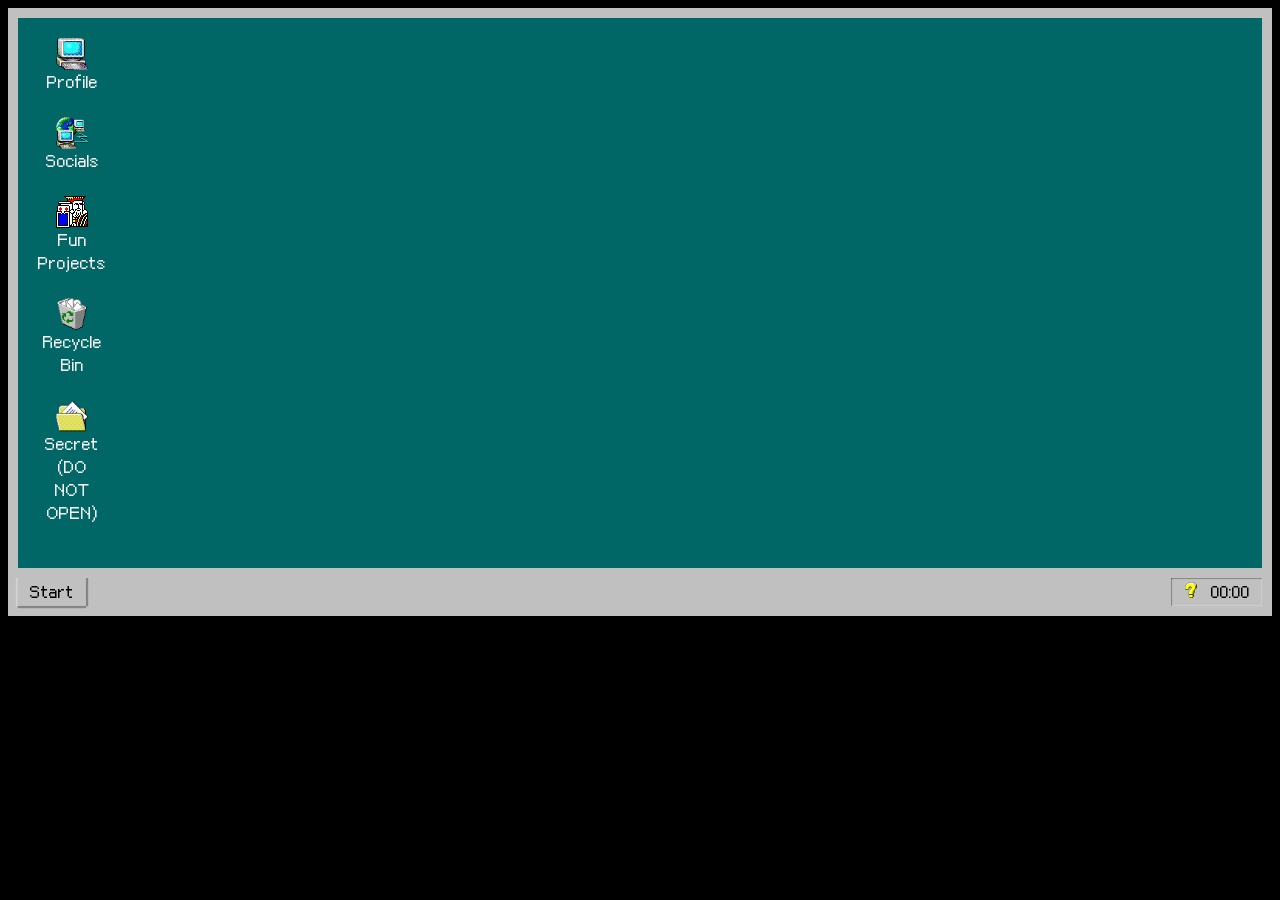
==== index.html @ 9e20bcb1 "more readme and adjust the code to align with the readme" ====
<!DOCTYPE html>
<html lang="en">
  <head>
    <meta charset="UTF-8" />
    <meta name="viewport" content="width=device-width, initial-scale=1.0" />

    <title>My Computer</title>
    <meta name="description" content="Access My Computer" />
    <meta name="keywords" content="profile" />
    <meta name="author" content="Rizky Baihaqy" />

    <meta property="og:title" content="My Computer" />
    <meta property="og:description" content="Access My Computer" />
    <meta
      property="og:image"
      content="https://avatars.githubusercontent.com/u/73181490?v=4"
    />
    <meta property="og:url" content="https://rizkybaihaqy.github.io" />

    <meta name="twitter:card" content="summary_large_image" />
    <meta name="twitter:title" content="My Computer" />
    <meta name="twitter:description" content="Access My Computer" />
    <meta
      name="twitter:image"
      content="https://avatars.githubusercontent.com/u/73181490?v=4"
    />

    <meta name="robots" content="index, follow" />

    <link
      rel="icon"
      href="data:image/svg+xml,<svg xmlns=%22http://www.w3.org/2000/svg%22 viewBox=%220 0 100 100%22><text y=%22.9em%22 font-size=%2290%22>🖥️</text></svg>"
    />

    <link rel="stylesheet" href="styles.css" />
    <script src="scripts.js" defer></script>
  </head>
  <body>
    <main>
      <nav>
        <ul>
          <li>
            <img width="32px" src="assets/computer.png" alt="computer icon" />
            <a href="#profil">Profile</a>
          </li>
          <li>
            <img width="32px" src="assets/network.png" alt="network icon" />
            <a href="#socials">Socials</a>
          </li>
          <li>
            <img width="32px" src="assets/game.png" alt="game icon" />
            <a href="#projects">Fun Projects</a>
          </li>
          <li>
            <img
              width="32px"
              src="assets/recycle-bin.png"
              alt="recycle bin icon"
            />
            <a href="#recycle-bin">Recycle Bin</a>
          </li>
          <li>
            <img width="32px" src="assets/directory.png" alt="directory icon" />
            <a href="#secret">Secret (DO NOT OPEN)</a>
          </li>
        </ul>
      </nav>
      <section id="profil">
        <h2>Profile</h2>
        <article>
          <h3>Hi there</h3>
          <p>
            Do you like React Hooks? me too, let's team up. I like my code to be
            easy to understand and easy to read. Making the code readable like
            English is a satisfaction for me. I had an internship as full stack
            web developer at EEC Indonesia and as software engineer at Nodeflux.
            I'm currently trying to finish my studies at the University of
            Diponegoro. It's not that I'm lazy but I have a lot of things i want
            to do before my student status is over.
          </p>
        </article>
      </section>
      <section id="socials">
        <h2>Socials</h2>
        <article>
          <ul>
            <li>
              <img width="32px" src="assets/linkedin.png" alt="linkedin logo" />
              <a href="https://www.linkedin.com/in/rizkybaihaqy">LinkedIn</a>
            </li>
            <li>
              <img width="32px" src="assets/github.png" alt="github logo" />
              <a href="https://github.com/rizkybaihaqy">Github</a>
            </li>
          </ul>
        </article>
      </section>
      <section id="projects">
        <h2>Fun Projects</h2>
        <article>
          <ul>
            <li>
              <img width="32px" src="" alt="24" />
              <a href="https://rizkybaihaqy.github.io/24/">24 Game</a>
            </li>
            <li>
              <img width="32px" src="" alt="😋" />
              <a href="https://rizkybaihaqy.github.io/masak-apa/">Masak Apa?</a>
            </li>
          </ul>
        </article>
      </section>
      <section id="secret">
        <h2>ERROR</h2>
        <article>
          <h3 style="color: red">ERROR: Something went wrong</h3>
        </article>
      </section>
      <section id="help">
        <h2>About</h2>
        <article>
          <p>
            Created with <mark>HTML</mark>, <mark>CSS</mark>, and a little bit
            of vanilla javascript for fetching data. Inspired by
            <a
              href="https://web.archive.org/web/20200808165448/https://www.linkinpark.com/"
              >Old Linkin Park Website</a
            >
            and of course Windows 95~98. The routing is inspired by
            <a href="https://github.com/cadars/john-doe">cadars/john-doe</a>
            to uses the <mark>#anchor</mark> suffix and the
            <mark>:target</mark> CSS selector to show and hide pages/content.
            Find the source code on
            <a href="https://github.com/rizkybaihaqy/rizkybaihaqy.github.io"
              >my Github.</a
            >
          </p>
        </article>
      </section>
      <section style="display: none"></section>
    </main>
    <footer>
      <a role="button" href="#">Start</a>
      <div>
        <a href="#help">
          <img width="16px" src="assets/help.png" alt="help" />
        </a>
        <time datetime="2023-07-08T16:00:46Z">16:00</time>
      </div>
    </footer>
  </body>
</html>
---- styles.css ----
/* Variables */
:root {
  --light-gray: #e3e3e3;
  --gray: #c0c0c0;
  --dark-gray: #808080;
  --teal: #006666;
  --blue: #000080;
}

/* Font */
@font-face {
  font-family: "px_sans_nouveaux";
  src: url("assets/px_sans_nouveaux.ttf") format("truetype");
}

/* Document */
*,
*::before,
*::after {
  box-sizing: border-box;
  background-repeat: no-repeat;
}
::before,
::after {
  text-decoration: inherit;
  vertical-align: inherit;
}
:where(:root) {
  background-color: black;
  color: white;
  font-family: "px_sans_nouveaux", "Tahoma", "Verdana", sans-serif;
  font-size: 12px;
}

/* Reset */
a,
a:visited {
  color: inherit;
  text-decoration: none;
}

h1,
h2,
h3,
h4,
h5,
h6 {
  margin: 0;
}

/* Globals */
a:focus {
  outline: dashed 1px black;
}

p > a,
p > a:visited {
  color: blue;
  text-decoration: underline;
}

/* Desktop */
main {
  position: relative;
  margin: 0 auto;
  background-color: var(--teal);
  border: var(--gray) solid 10px;
  padding: 20px;
}

/* Icon */
nav {
  width: min-content;
}

ul {
  padding: 0;
  margin: 0;
}

ul > li {
  position: relative;
  list-style-type: none;
  margin-bottom: 2rem;
  display: flex;
  flex-direction: column;
  align-items: center;
  text-align: center;
}

ul > li > a::before {
  content: "";
  position: absolute;
  top: 0px;
  right: 0px;
  bottom: 0px;
  left: 0px;
}

/* Start Menu */
footer {
  display: flex;
  justify-content: space-between;
  align-items: center;
  padding: 0 10px 10px 10px;
  background-color: var(--gray);
  color: #000;
}

footer > a {
  background-color: var(--gray);
  cursor: pointer;
  font-family: inherit;
  border: none;
  padding: 0.2rem 1rem;
  box-shadow: 0px 2px 1px rgba(0, 0, 0, 0.3), 2px 0px 1px rgba(0, 0, 0, 0.3),
    0px -2px 1px rgba(255, 255, 255, 0.3), -2px 0px 1px rgba(255, 255, 255, 0.3);
}

footer > a:hover {
  background-color: var(--light-gray);
  box-shadow: 0px 1px 1px rgba(255, 255, 255, 0.3),
    1px 0px 1px rgba(255, 255, 255, 0.3), 0px -1px 1px rgba(0, 0, 0, 0.3),
    -1px 0px 1px rgba(0, 0, 0, 0.3);
}

footer > div {
  display: flex;
  gap: 1rem;
  align-items: center;
  background-color: var(--gray);
  padding: 0.2rem 1rem;
  box-shadow: inset 0px 1px 1px rgba(0, 0, 0, 0.3),
    inset 1px 0px 1px rgba(0, 0, 0, 0.3),
    inset 0px -1px 1px rgba(255, 255, 255, 0.3),
    inset -1px 0px 1px rgba(255, 255, 255, 0.3);
}

/* Window */
section {
  position: absolute;
  top: 10%;
  left: 10%;
  border: var(--gray) solid 5px;
  background-color: var(--light-gray);
  color: black;
}

section > article {
  max-width: 500px;
  padding: calc(30px + 1rem) 1rem 1rem 1rem;
  box-shadow: inset 0px 23px 1px black, inset 0.5px 0px 1px black,
    inset 0px -2px 1px rgba(255, 255, 255, 0.3),
    inset -2px 0px 1px rgba(255, 255, 255, 0.3);
}

section > article::after {
  content: "File Edit View Help";
  position: absolute;
  top: 30px;
  left: 0px;
  background-color: var(--gray);
  width: 100%;
  font-size: 0.8rem;
  padding: 0.2rem 0.5rem;
}

section > h2 {
  margin: 0;
  font-size: 1rem;
  font-weight: normal;
  color: white;

  background-color: var(--blue);
  padding: 4px;
}

section > article ul {
  display: grid;
  grid-template-columns: 1fr 1fr;
  gap: 1rem;
}

/* Interactivity */
section,
section:target ~ section:last-of-type {
  display: none;
}

section:target,
section:last-of-type {
  display: block;
  scroll-margin-top: 100vh;
}
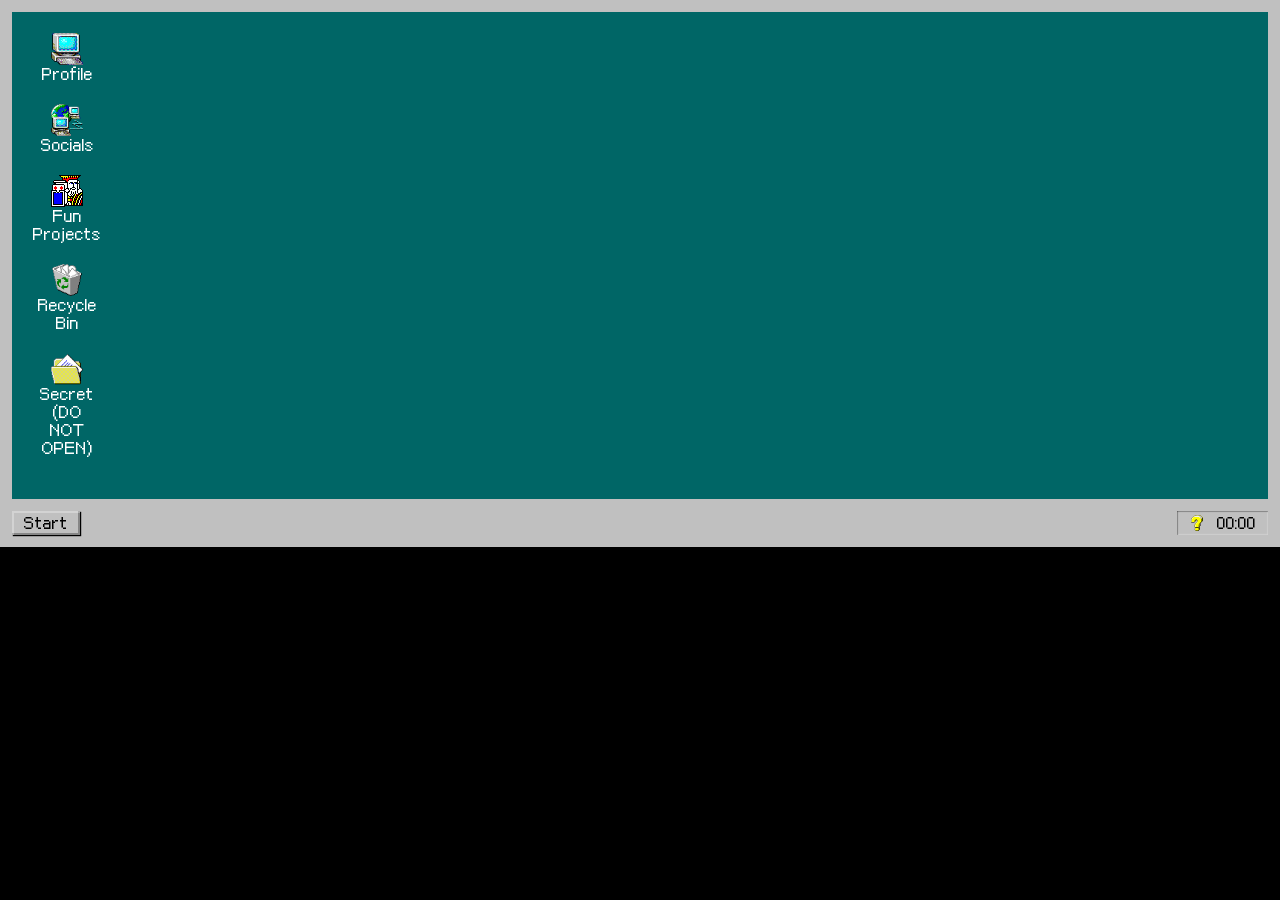
==== commit 2d504d6f: "remove article tag and use section header and main" ====
--- a/index.html
+++ b/index.html
@@ -66,23 +66,29 @@
         </ul>
       </nav>
       <section id="profil">
-        <h2>Profile</h2>
-        <article>
-          <h3>Hi there</h3>
-          <p>
-            Do you like React Hooks? me too, let's team up. I like my code to be
-            easy to understand and easy to read. Making the code readable like
-            English is a satisfaction for me. I had an internship as full stack
-            web developer at EEC Indonesia and as software engineer at Nodeflux.
-            I'm currently trying to finish my studies at the University of
-            Diponegoro. It's not that I'm lazy but I have a lot of things i want
-            to do before my student status is over.
-          </p>
-        </article>
+        <header>
+          <h2>Profile</h2>
+        </header>
+        <main>
+          <article>
+            <h3>Hi there</h3>
+            <p>
+              Do you like React Hooks? me too, let's team up. I like my code to
+              be easy to understand and easy to read. Making the code readable
+              like English is a satisfaction for me. I had an internship as full
+              stack web developer at EEC Indonesia and as software engineer at
+              Nodeflux. I'm currently trying to finish my studies at the
+              University of Diponegoro. It's not that I'm lazy but I have a lot
+              of things i want to do before my student status is over.
+            </p>
+          </article>
+        </main>
       </section>
       <section id="socials">
-        <h2>Socials</h2>
-        <article>
+        <header>
+          <h2>Socials</h2>
+        </header>
+        <main>
           <ul>
             <li>
               <img width="32px" src="assets/linkedin.png" alt="linkedin logo" />
@@ -93,11 +99,13 @@
               <a href="https://github.com/rizkybaihaqy">Github</a>
             </li>
           </ul>
-        </article>
+        </main>
       </section>
       <section id="projects">
-        <h2>Fun Projects</h2>
-        <article>
+        <header>
+          <h2>Fun Projects</h2>
+        </header>
+        <main>
           <ul>
             <li>
               <img width="32px" src="" alt="24" />
@@ -108,17 +116,21 @@
               <a href="https://rizkybaihaqy.github.io/masak-apa/">Masak Apa?</a>
             </li>
           </ul>
-        </article>
+        </main>
       </section>
       <section id="secret">
-        <h2>ERROR</h2>
-        <article>
-          <h3 style="color: red">ERROR: Something went wrong</h3>
-        </article>
+        <header>
+          <h2>ERROR</h2>
+        </header>
+        <main>
+          <p style="color: red">ERROR: Something went wrong</p>
+        </main>
       </section>
       <section id="help">
-        <h2>About</h2>
-        <article>
+        <header>
+          <h2>About</h2>
+        </header>
+        <main>
           <p>
             Created with <mark>HTML</mark>, <mark>CSS</mark>, and a little bit
             of vanilla javascript for fetching data. Inspired by
@@ -135,7 +147,7 @@
               >my Github.</a
             >
           </p>
-        </article>
+        </main>
       </section>
       <section style="display: none"></section>
     </main>
--- a/styles.css
+++ b/styles.css
@@ -5,6 +5,18 @@
   --dark-gray: #808080;
   --teal: #006666;
   --blue: #000080;
+
+  --size-sm: 0.25rem;
+  --size-md: 1rem;
+  --size-lg: 1.75rem;
+
+  --shadow-1: 1px 1px 0px 0.2px rgba(0, 0, 0),
+    inset 1px 1px 0px 1px rgba(255, 255, 255, 0.3),
+    inset -1px -1px 0px 1px rgba(0, 0, 0, 0.3);
+  --shadow-2: inset 0px 1px 1px rgba(0, 0, 0, 0.3),
+    inset 1px 0px 1px rgba(0, 0, 0, 0.3),
+    inset 0px -1px 1px rgba(255, 255, 255, 0.3),
+    inset -1px 0px 1px rgba(255, 255, 255, 0.3);
 }
 
 /* Font */
@@ -18,37 +30,52 @@
 *::before,
 *::after {
   box-sizing: border-box;
-  background-repeat: no-repeat;
-}
-::before,
-::after {
-  text-decoration: inherit;
-  vertical-align: inherit;
-}
-:where(:root) {
-  background-color: black;
-  color: white;
-  font-family: "px_sans_nouveaux", "Tahoma", "Verdana", sans-serif;
-  font-size: 12px;
-}
-
-/* Reset */
-a,
-a:visited {
-  color: inherit;
-  text-decoration: none;
-}
-
+}
+
+* {
+  margin: 0;
+  padding: 0;
+  border: 0;
+  font-size: 100%;
+  font: inherit;
+  vertical-align: baseline;
+}
+
+body {
+  line-height: 1.5;
+  -webkit-font-smoothing: antialiased;
+}
+
+img,
+picture,
+video,
+canvas,
+svg {
+  display: block;
+  max-width: 100%;
+}
+
+p,
 h1,
 h2,
 h3,
 h4,
 h5,
 h6 {
-  margin: 0;
-}
-
-/* Globals */
+  overflow-wrap: break-word;
+}
+
+ol,
+ul {
+  list-style: none;
+}
+
+a,
+a:visited {
+  color: inherit;
+  text-decoration: none;
+}
+
 a:focus {
   outline: dashed 1px black;
 }
@@ -59,13 +86,20 @@
   text-decoration: underline;
 }
 
+/* Root */
+:where(:root) {
+  background-color: black;
+  color: white;
+  font-family: "px_sans_nouveaux", "Tahoma", "Verdana", sans-serif;
+  font-size: 12px;
+}
+
 /* Desktop */
 main {
   position: relative;
-  margin: 0 auto;
   background-color: var(--teal);
-  border: var(--gray) solid 10px;
-  padding: 20px;
+  border: var(--gray) solid var(--size-md);
+  padding: var(--size-lg);
 }
 
 /* Icon */
@@ -73,15 +107,9 @@
   width: min-content;
 }
 
-ul {
-  padding: 0;
-  margin: 0;
-}
-
 ul > li {
   position: relative;
-  list-style-type: none;
-  margin-bottom: 2rem;
+  margin-bottom: var(--size-lg);
   display: flex;
   flex-direction: column;
   align-items: center;
@@ -91,49 +119,40 @@
 ul > li > a::before {
   content: "";
   position: absolute;
-  top: 0px;
-  right: 0px;
-  bottom: 0px;
-  left: 0px;
-}
-
-/* Start Menu */
+  top: 0;
+  right: 0;
+  bottom: 0;
+  left: 0;
+}
+
+/* Taskbar */
 footer {
   display: flex;
   justify-content: space-between;
   align-items: center;
-  padding: 0 10px 10px 10px;
-  background-color: var(--gray);
-  color: #000;
+  padding: 0 var(--size-md) var(--size-md) var(--size-md);
+  background-color: var(--gray);
+  color: black;
 }
 
 footer > a {
   background-color: var(--gray);
-  cursor: pointer;
-  font-family: inherit;
-  border: none;
-  padding: 0.2rem 1rem;
-  box-shadow: 0px 2px 1px rgba(0, 0, 0, 0.3), 2px 0px 1px rgba(0, 0, 0, 0.3),
-    0px -2px 1px rgba(255, 255, 255, 0.3), -2px 0px 1px rgba(255, 255, 255, 0.3);
+  padding: var(--size-sm) var(--size-md);
+  box-shadow: var(--shadow-1);
 }
 
 footer > a:hover {
   background-color: var(--light-gray);
-  box-shadow: 0px 1px 1px rgba(255, 255, 255, 0.3),
-    1px 0px 1px rgba(255, 255, 255, 0.3), 0px -1px 1px rgba(0, 0, 0, 0.3),
-    -1px 0px 1px rgba(0, 0, 0, 0.3);
+  box-shadow: var(--shadow-2);
 }
 
 footer > div {
   display: flex;
-  gap: 1rem;
+  gap: var(--size-md);
   align-items: center;
   background-color: var(--gray);
-  padding: 0.2rem 1rem;
-  box-shadow: inset 0px 1px 1px rgba(0, 0, 0, 0.3),
-    inset 1px 0px 1px rgba(0, 0, 0, 0.3),
-    inset 0px -1px 1px rgba(255, 255, 255, 0.3),
-    inset -1px 0px 1px rgba(255, 255, 255, 0.3);
+  padding: var(--size-sm) var(--size-md);
+  box-shadow: var(--shadow-2);
 }
 
 /* Window */
@@ -141,44 +160,43 @@
   position: absolute;
   top: 10%;
   left: 10%;
-  border: var(--gray) solid 5px;
+  border: var(--gray) solid var(--size-sm);
   background-color: var(--light-gray);
   color: black;
 }
 
-section > article {
-  max-width: 500px;
-  padding: calc(30px + 1rem) 1rem 1rem 1rem;
-  box-shadow: inset 0px 23px 1px black, inset 0.5px 0px 1px black,
-    inset 0px -2px 1px rgba(255, 255, 255, 0.3),
-    inset -2px 0px 1px rgba(255, 255, 255, 0.3);
-}
-
-section > article::after {
+section > header {
+  color: white;
+  background-color: var(--blue);
+  padding: var(--size-sm);
+}
+
+section > main {
+  max-width: 60ch;
+  position: relative;
+  padding: calc(var(--size-lg) + var(--size-md)) var(--size-md) var(--size-md)
+    var(--size-md);
+  background-color: var(--gray);
+  border: none;
+  box-shadow: var(--shadow-2);
+}
+
+section > main::after {
   content: "File Edit View Help";
   position: absolute;
-  top: 30px;
-  left: 0px;
+  top: 0;
+  left: 0;
   background-color: var(--gray);
   width: 100%;
+  height: var(--size-lg);
   font-size: 0.8rem;
-  padding: 0.2rem 0.5rem;
-}
-
-section > h2 {
-  margin: 0;
-  font-size: 1rem;
-  font-weight: normal;
-  color: white;
-
-  background-color: var(--blue);
-  padding: 4px;
-}
-
-section > article ul {
+  padding: var(--size-sm) var(--size-sm);
+}
+
+section > main ul {
   display: grid;
   grid-template-columns: 1fr 1fr;
-  gap: 1rem;
+  gap: var(--size-md);
 }
 
 /* Interactivity */
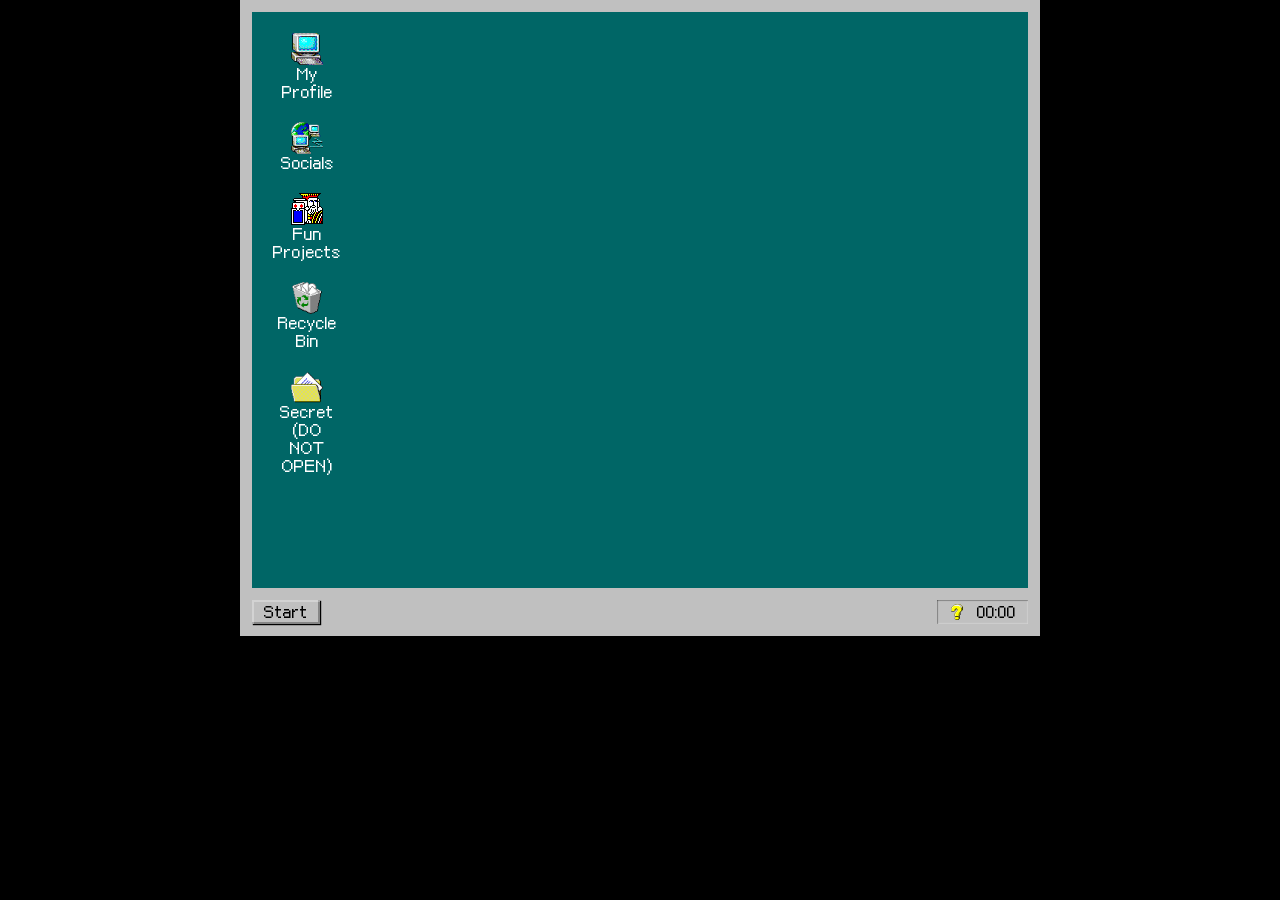
==== commit 43c5625f: "add picture and add contenteditable" ====
--- a/index.html
+++ b/index.html
@@ -1,164 +1,150 @@
 <!DOCTYPE html>
 <html lang="en">
-  <head>
-    <meta charset="UTF-8" />
-    <meta name="viewport" content="width=device-width, initial-scale=1.0" />
 
-    <title>My Computer</title>
-    <meta name="description" content="Access My Computer" />
-    <meta name="keywords" content="profile" />
-    <meta name="author" content="Rizky Baihaqy" />
+<head>
+  <meta charset="UTF-8">
+  <meta name="viewport" content="width=device-width, initial-scale=1.0">
 
-    <meta property="og:title" content="My Computer" />
-    <meta property="og:description" content="Access My Computer" />
-    <meta
-      property="og:image"
-      content="https://avatars.githubusercontent.com/u/73181490?v=4"
-    />
-    <meta property="og:url" content="https://rizkybaihaqy.github.io" />
+  <title>My Computer</title>
+  <meta name="description" content="Access My Computer">
+  <meta name="keywords" content="profile">
+  <meta name="author" content="Rizky Baihaqy">
 
-    <meta name="twitter:card" content="summary_large_image" />
-    <meta name="twitter:title" content="My Computer" />
-    <meta name="twitter:description" content="Access My Computer" />
-    <meta
-      name="twitter:image"
-      content="https://avatars.githubusercontent.com/u/73181490?v=4"
-    />
+  <meta property="og:title" content="My Computer">
+  <meta property="og:description" content="Access My Computer">
+  <meta property="og:image" content="https://avatars.githubusercontent.com/u/73181490?v=4">
+  <meta property="og:url" content="https://rizkybaihaqy.github.io">
 
-    <meta name="robots" content="index, follow" />
+  <meta name="twitter:card" content="summary_large_image">
+  <meta name="twitter:title" content="My Computer">
+  <meta name="twitter:description" content="Access My Computer">
+  <meta name="twitter:image" content="https://avatars.githubusercontent.com/u/73181490?v=4">
 
-    <link
-      rel="icon"
-      href="data:image/svg+xml,<svg xmlns=%22http://www.w3.org/2000/svg%22 viewBox=%220 0 100 100%22><text y=%22.9em%22 font-size=%2290%22>🖥️</text></svg>"
-    />
+  <meta name="robots" content="index, follow">
 
-    <link rel="stylesheet" href="styles.css" />
-    <script src="scripts.js" defer></script>
-  </head>
-  <body>
-    <main>
-      <nav>
-        <ul>
-          <li>
-            <img width="32px" src="assets/computer.png" alt="computer icon" />
-            <a href="#profil">Profile</a>
-          </li>
-          <li>
-            <img width="32px" src="assets/network.png" alt="network icon" />
-            <a href="#socials">Socials</a>
-          </li>
-          <li>
-            <img width="32px" src="assets/game.png" alt="game icon" />
-            <a href="#projects">Fun Projects</a>
-          </li>
-          <li>
-            <img
-              width="32px"
-              src="assets/recycle-bin.png"
-              alt="recycle bin icon"
-            />
-            <a href="#recycle-bin">Recycle Bin</a>
-          </li>
-          <li>
-            <img width="32px" src="assets/directory.png" alt="directory icon" />
-            <a href="#secret">Secret (DO NOT OPEN)</a>
-          </li>
-        </ul>
-      </nav>
-      <section id="profil">
-        <header>
-          <h2>Profile</h2>
-        </header>
-        <main>
-          <article>
-            <h3>Hi there</h3>
-            <p>
-              Do you like React Hooks? me too, let's team up. I like my code to
-              be easy to understand and easy to read. Making the code readable
-              like English is a satisfaction for me. I had an internship as full
-              stack web developer at EEC Indonesia and as software engineer at
-              Nodeflux. I'm currently trying to finish my studies at the
-              University of Diponegoro. It's not that I'm lazy but I have a lot
-              of things i want to do before my student status is over.
-            </p>
-          </article>
-        </main>
-      </section>
-      <section id="socials">
-        <header>
-          <h2>Socials</h2>
-        </header>
-        <main>
-          <ul>
-            <li>
-              <img width="32px" src="assets/linkedin.png" alt="linkedin logo" />
-              <a href="https://www.linkedin.com/in/rizkybaihaqy">LinkedIn</a>
-            </li>
-            <li>
-              <img width="32px" src="assets/github.png" alt="github logo" />
-              <a href="https://github.com/rizkybaihaqy">Github</a>
-            </li>
-          </ul>
-        </main>
-      </section>
-      <section id="projects">
-        <header>
-          <h2>Fun Projects</h2>
-        </header>
-        <main>
-          <ul>
-            <li>
-              <img width="32px" src="" alt="24" />
-              <a href="https://rizkybaihaqy.github.io/24/">24 Game</a>
-            </li>
-            <li>
-              <img width="32px" src="" alt="😋" />
-              <a href="https://rizkybaihaqy.github.io/masak-apa/">Masak Apa?</a>
-            </li>
-          </ul>
-        </main>
-      </section>
-      <section id="secret">
-        <header>
-          <h2>ERROR</h2>
-        </header>
-        <main>
-          <p style="color: red">ERROR: Something went wrong</p>
-        </main>
-      </section>
-      <section id="help">
-        <header>
-          <h2>About</h2>
-        </header>
-        <main>
-          <p>
-            Created with <mark>HTML</mark>, <mark>CSS</mark>, and a little bit
-            of vanilla javascript for fetching data. Inspired by
-            <a
-              href="https://web.archive.org/web/20200808165448/https://www.linkinpark.com/"
-              >Old Linkin Park Website</a
-            >
-            and of course Windows 95~98. The routing is inspired by
-            <a href="https://github.com/cadars/john-doe">cadars/john-doe</a>
-            to uses the <mark>#anchor</mark> suffix and the
-            <mark>:target</mark> CSS selector to show and hide pages/content.
-            Find the source code on
-            <a href="https://github.com/rizkybaihaqy/rizkybaihaqy.github.io"
-              >my Github.</a
-            >
-          </p>
-        </main>
-      </section>
-      <section style="display: none"></section>
-    </main>
-    <footer>
-      <a role="button" href="#">Start</a>
+  <link rel="icon" href="assets/favicon.svg" sizes="any" type="image/svg+xml">
+
+  <link rel="stylesheet" href="styles.css">
+  <script src="scripts.js" defer></script>
+</head>
+
+<body>
+  <main>
+    <nav>
+      <ul>
+        <li>
+          <img width="32" src="assets/computer.png" alt="computer icon">
+          <a href="#profile">My Profile</a>
+        </li>
+        <li>
+          <img width="32" src="assets/network.png" alt="network icon">
+          <a href="#socials">Socials</a>
+        </li>
+        <li>
+          <img width="32" src="assets/game.png" alt="game icon">
+          <a href="#projects">Fun Projects</a>
+        </li>
+        <li>
+          <img width="32" src="assets/recycle-bin.png" alt="recycle bin icon">
+          <a href="#recycle-bin">Recycle Bin</a>
+        </li>
+        <li>
+          <img width="32" src="assets/directory.png" alt="directory icon">
+          <a href="#secret">Secret (DO NOT OPEN)</a>
+        </li>
+      </ul>
+    </nav>
+    <section id="profile">
+      <h2>My Profile</h2>
+      <ul>
+        <li>
+          <img width="32" src="assets/notepad.png" alt="readme.txt">
+          <a href="#readme">README.txt</a>
+        </li>
+        <li>
+          <img width="32" src="https://avatars.githubusercontent.com/u/73181490?v=4" alt="me.jpg">
+          <a href="#me">Me.jpg</a>
+        </li>
+      </ul>
+    </section>
+    <section id="readme">
+      <h2>README.txt</h2>
+      <article contenteditable>
+        <h3>Hi there</h3>
+        <p>
+          Do you like React Hooks? me too, let's team up. I like my code to be
+          easy to understand and easy to read. Making the code readable like
+          English is a satisfaction for me. I had an internship as full stack
+          web developer at EEC Indonesia and as software engineer at Nodeflux.
+          I'm currently trying to finish my studies at the University of
+          Diponegoro. It's not that I'm lazy but I have a lot of things i want
+          to do before my student status is over.
+        </p>
+      </article>
+    </section>
+    <section id="me">
+      <h2>Me.jpg</h2>
+      <picture>
+        <img width="300" src="https://avatars.githubusercontent.com/u/73181490?v=4" alt="me.jpg">
+      </picture>
+    </section>
+    <section id="socials">
+      <h2>Socials</h2>
+      <ul>
+        <li>
+          <img width="32" src="assets/linkedin.png" alt="linkedin logo">
+          <a href="https://www.linkedin.com/in/rizkybaihaqy">LinkedIn.exe</a>
+        </li>
+        <li>
+          <img width="32" src="assets/github.png" alt="github logo">
+          <a href="https://github.com/rizkybaihaqy">Github.exe</a>
+        </li>
+      </ul>
+    </section>
+    <section id="projects">
+      <h2>Fun Projects</h2>
+      <ul>
+        <li>
+          <img width="32" src="" alt="24">
+          <a href="https://rizkybaihaqy.github.io/24/">24 Game</a>
+        </li>
+        <li>
+          <img width="32" src="" alt="😋">
+          <a href="https://rizkybaihaqy.github.io/masak-apa/">Masak Apa?</a>
+        </li>
+      </ul>
+    </section>
+    <section id="secret">
+      <h2>ERROR</h2>
       <div>
-        <a href="#help">
-          <img width="16px" src="assets/help.png" alt="help" />
-        </a>
-        <time datetime="2023-07-08T16:00:46Z">16:00</time>
+        <p style="color: red">ERROR: Something went wrong</p>
       </div>
-    </footer>
-  </body>
-</html>
+    </section>
+    <section id="help">
+      <h2>About</h2>
+      <p>
+        Created with <mark>HTML</mark>, <mark>CSS</mark>, and a little bit of
+        vanilla javascript for fetching data. Inspired by
+        <a href="https://web.archive.org/web/20200808165448/https://www.linkinpark.com/">Old Linkin Park Website</a>
+        and of course Windows 95~98. The routing is inspired by
+        <a href="https://github.com/cadars/john-doe">cadars/john-doe</a>
+        to uses the <mark>#anchor</mark> suffix and the
+        <mark>:target</mark> CSS selector to show and hide pages/content. Find
+        the source code on
+        <a href="https://github.com/rizkybaihaqy/rizkybaihaqy.github.io">my Github.</a>
+      </p>
+    </section>
+    <section style="display: none"></section>
+  </main>
+  <footer>
+    <a role="button" href="#">Start</a>
+    <div>
+      <a href="#help">
+        <img width="16" src="assets/help.png" alt="help">
+      </a>
+      <time datetime="2023-07-08T16:00:46Z">16:00</time>
+    </div>
+  </footer>
+</body>
+
+</html>
--- a/styles.css
+++ b/styles.css
@@ -80,12 +80,6 @@
   outline: dashed 1px black;
 }
 
-p > a,
-p > a:visited {
-  color: blue;
-  text-decoration: underline;
-}
-
 /* Root */
 :where(:root) {
   background-color: black;
@@ -94,8 +88,15 @@
   font-size: 12px;
 }
 
+/* Canvas */
+body {
+  width: min(100%, 800px);
+  margin-inline: auto;
+}
+
 /* Desktop */
 main {
+  aspect-ratio: 4 / 3;
   position: relative;
   background-color: var(--teal);
   border: var(--gray) solid var(--size-md);
@@ -165,23 +166,30 @@
   color: black;
 }
 
-section > header {
-  color: white;
-  background-color: var(--blue);
-  padding: var(--size-sm);
-}
-
-section > main {
+@media (min-width: 800px) {
+  section::after {
+    content: attr(id);
+    position: absolute;
+    top: 0;
+    left: 0;
+    width: 200px;
+    text-transform: capitalize;
+    transform: translateY(2200%);
+    background-color: var(--gray);
+    padding: var(--size-sm) var(--size-md);
+    box-shadow: var(--shadow-1);
+  }
+}
+
+section > :nth-child(2) {
   max-width: 60ch;
-  position: relative;
   padding: calc(var(--size-lg) + var(--size-md)) var(--size-md) var(--size-md)
     var(--size-md);
-  background-color: var(--gray);
-  border: none;
+  position: relative;
   box-shadow: var(--shadow-2);
 }
 
-section > main::after {
+section > :nth-child(2)::after {
   content: "File Edit View Help";
   position: absolute;
   top: 0;
@@ -193,10 +201,26 @@
   padding: var(--size-sm) var(--size-sm);
 }
 
-section > main ul {
+section > h2 {
+  color: white;
+  background-color: var(--blue);
+  padding: var(--size-sm);
+}
+
+section > article {
+  background-color: white;
+}
+
+section > ul {
   display: grid;
   grid-template-columns: 1fr 1fr;
   gap: var(--size-md);
+}
+
+section p > a,
+section p > a:visited {
+  color: blue;
+  text-decoration: underline;
 }
 
 /* Interactivity */
